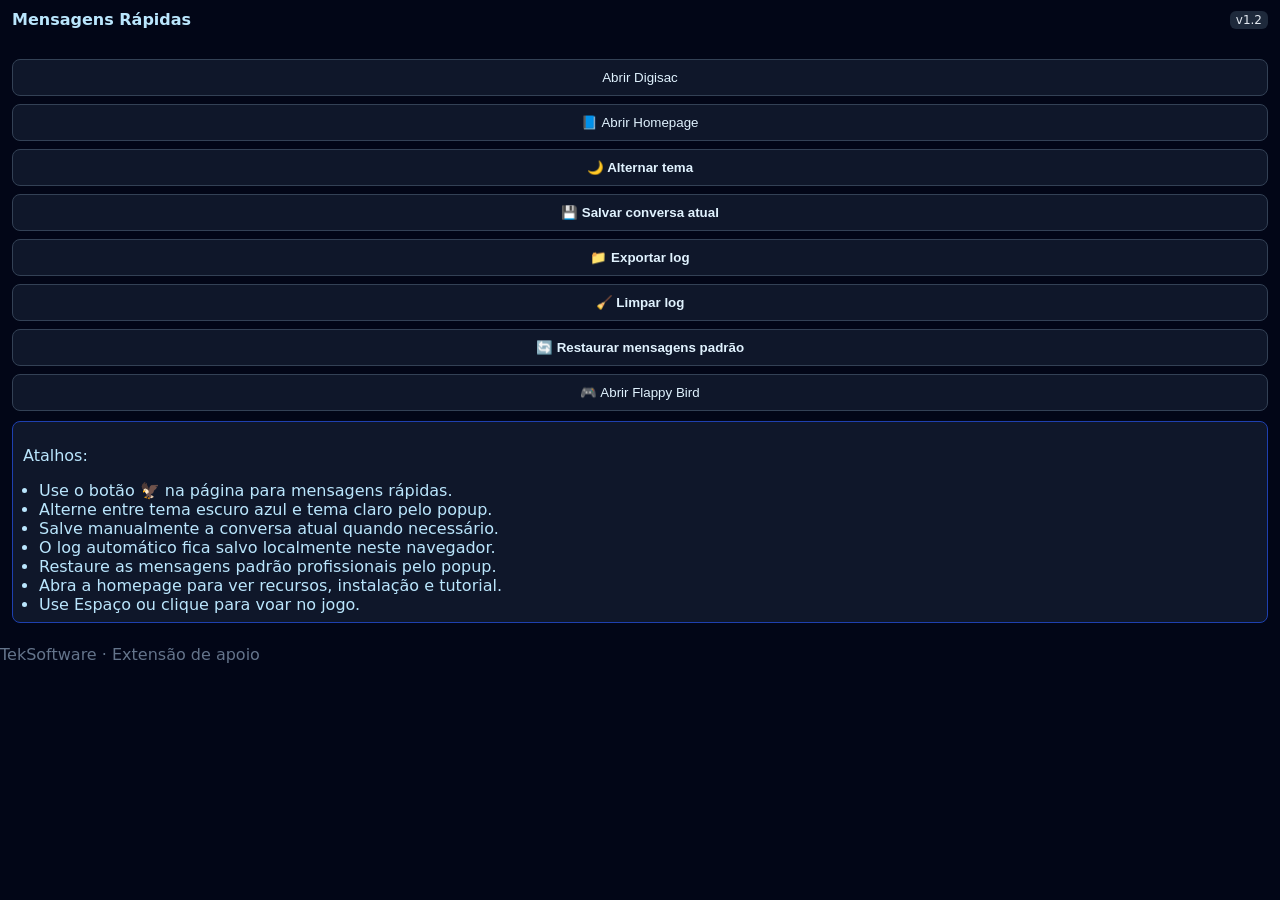
==== 1.2/popup.html @ c1344af6 "Publish KuikMsg 1.2" ====
<!doctype html>
<html>
  <head>
    <meta charset="utf-8">
    <meta name="viewport" content="width=device-width, initial-scale=1">
    <title>Mensagens Rápidas</title>
    <link rel="stylesheet" href="popup.css">
  </head>
  <body>
    <header class="px">
      <h1>Mensagens Rápidas</h1>
      <span class="badge">v1.2</span>
    </header>
    <main class="px">
      <button id="open-digisac">Abrir Digisac</button>
      <button id="open-homepage">📘 Abrir Homepage</button>
      <button id="toggle-theme" class="theme-button">🌙 Alternar tema</button>
      <button id="save-current-conversation" class="success-button">💾 Salvar conversa atual</button>
      <button id="export-conversation-log" class="success-button">📁 Exportar log</button>
      <button id="clear-conversation-log" class="danger-button">🧹 Limpar log</button>
      <button id="reset-default-messages" class="warning-button">🔄 Restaurar mensagens padrão</button>
      <button id="toggle-flappy">🎮 Abrir Flappy Bird</button>
      <section class="info">
        <p>Atalhos:</p>
        <ul>
          <li>Use o botão 🦅 na página para mensagens rápidas.</li>
          <li>Alterne entre tema escuro azul e tema claro pelo popup.</li>
          <li>Salve manualmente a conversa atual quando necessário.</li>
          <li>O log automático fica salvo localmente neste navegador.</li>
          <li>Restaure as mensagens padrão profissionais pelo popup.</li>
          <li>Abra a homepage para ver recursos, instalação e tutorial.</li>
          <li>Use Espaço ou clique para voar no jogo.</li>
        </ul>
      </section>
    </main>
    <footer class="px muted">TekSoftware · Extensão de apoio</footer>
    <script src="popup.js"></script>
  </body>
</html>
---- 1.2/popup.css ----
body{font-family:system-ui,-apple-system,Segoe UI,Roboto,Ubuntu,Cantarell,Noto Sans,sans-serif;margin:0;color:#0f172a;background:#f8fafc;min-width:280px}
body.dark-popup-theme{color:#e0f2fe;background:#020617}
header{display:flex;align-items:center;justify-content:space-between;background:#0f172a;color:#e2e8f0;padding:10px 0}
body.dark-popup-theme header{background:#020617;color:#bae6fd}
h1{font-size:16px;margin:0}
.badge{font-size:12px;background:#1e293b;color:#e2e8f0;padding:2px 6px;border-radius:6px}
.px{padding-left:12px;padding-right:12px}
main{padding-top:12px;padding-bottom:12px}
button{display:block;width:100%;margin:8px 0;padding:10px 12px;border-radius:8px;border:1px solid #cbd5e1;background:#ffffff;color:#0f172a;cursor:pointer}
button:hover{background:#f1f5f9}
body.dark-popup-theme button{border-color:#334155;background:#0f172a;color:#e0f2fe}
body.dark-popup-theme button:hover{background:#1e3a8a}
.theme-button{border-color:#2563eb;background:#eff6ff;color:#1e3a8a;font-weight:700}
.theme-button:hover{background:#dbeafe}
.success-button{border-color:#059669;background:#ecfdf5;color:#065f46;font-weight:700}
.success-button:hover{background:#bbf7d0}
.danger-button{border-color:#dc2626;background:#fef2f2;color:#991b1b;font-weight:700}
.danger-button:hover{background:#fecaca}
.warning-button{border-color:#fb923c;background:#fff7ed;color:#9a3412;font-weight:700}
.warning-button:hover{background:#fed7aa}
.info{margin-top:10px;background:#e2e8f0;color:#0f172a;border-radius:8px;padding:8px 10px}
body.dark-popup-theme .info{background:#0f172a;color:#bae6fd;border:1px solid #1e40af}
.info ul{margin:6px 0 0 16px;padding:0}
.muted{color:#64748b;padding:10px 0}
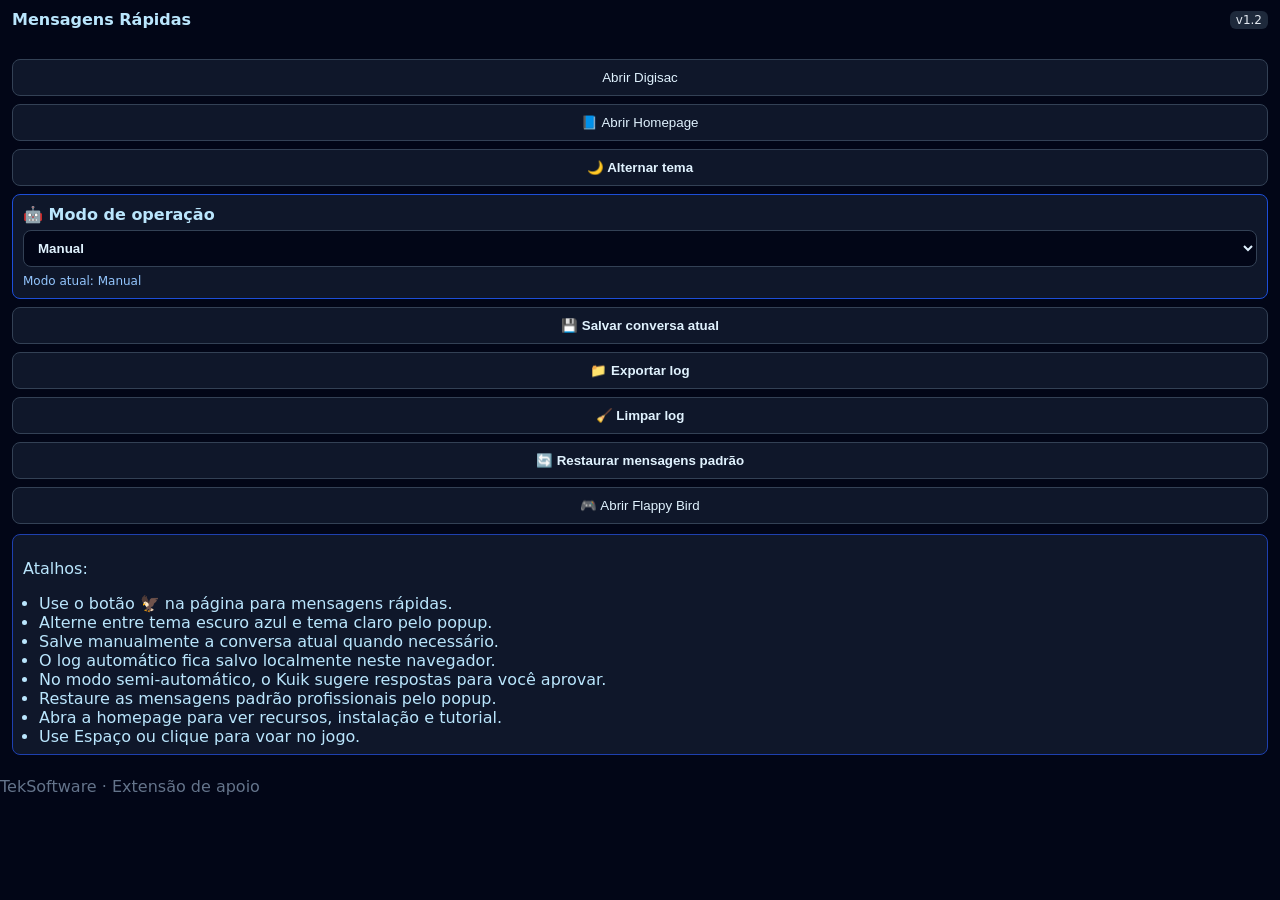
==== commit c601624b: "Add semi automatic assistant mode" ====
--- a/1.2/popup.html
+++ b/1.2/popup.html
@@ -15,6 +15,14 @@
       <button id="open-digisac">Abrir Digisac</button>
       <button id="open-homepage">📘 Abrir Homepage</button>
       <button id="toggle-theme" class="theme-button">🌙 Alternar tema</button>
+      <section class="mode-panel">
+        <label for="operation-mode">🤖 Modo de operação</label>
+        <select id="operation-mode">
+          <option value="manual">Manual</option>
+          <option value="semi">Semi-automático</option>
+        </select>
+        <p id="operation-mode-status">Modo atual: Manual</p>
+      </section>
       <button id="save-current-conversation" class="success-button">💾 Salvar conversa atual</button>
       <button id="export-conversation-log" class="success-button">📁 Exportar log</button>
       <button id="clear-conversation-log" class="danger-button">🧹 Limpar log</button>
@@ -27,6 +35,7 @@
           <li>Alterne entre tema escuro azul e tema claro pelo popup.</li>
           <li>Salve manualmente a conversa atual quando necessário.</li>
           <li>O log automático fica salvo localmente neste navegador.</li>
+          <li>No modo semi-automático, o Kuik sugere respostas para você aprovar.</li>
           <li>Restaure as mensagens padrão profissionais pelo popup.</li>
           <li>Abra a homepage para ver recursos, instalação e tutorial.</li>
           <li>Use Espaço ou clique para voar no jogo.</li>
--- a/1.2/popup.css
+++ b/1.2/popup.css
@@ -18,6 +18,14 @@
 .danger-button:hover{background:#fecaca}
 .warning-button{border-color:#fb923c;background:#fff7ed;color:#9a3412;font-weight:700}
 .warning-button:hover{background:#fed7aa}
+.mode-panel{margin:8px 0;padding:10px;border:1px solid #93c5fd;border-radius:8px;background:#eff6ff}
+body.dark-popup-theme .mode-panel{border-color:#1d4ed8;background:#0f172a}
+.mode-panel label{display:block;font-weight:700;margin-bottom:6px;color:#1e3a8a}
+body.dark-popup-theme .mode-panel label{color:#bae6fd}
+.mode-panel select{width:100%;padding:9px 10px;border:1px solid #93c5fd;border-radius:8px;background:#ffffff;color:#0f172a;font-weight:700}
+body.dark-popup-theme .mode-panel select{border-color:#334155;background:#020617;color:#e0f2fe}
+.mode-panel p{margin:7px 0 0;font-size:12px;color:#475569}
+body.dark-popup-theme .mode-panel p{color:#93c5fd}
 .info{margin-top:10px;background:#e2e8f0;color:#0f172a;border-radius:8px;padding:8px 10px}
 body.dark-popup-theme .info{background:#0f172a;color:#bae6fd;border:1px solid #1e40af}
 .info ul{margin:6px 0 0 16px;padding:0}
